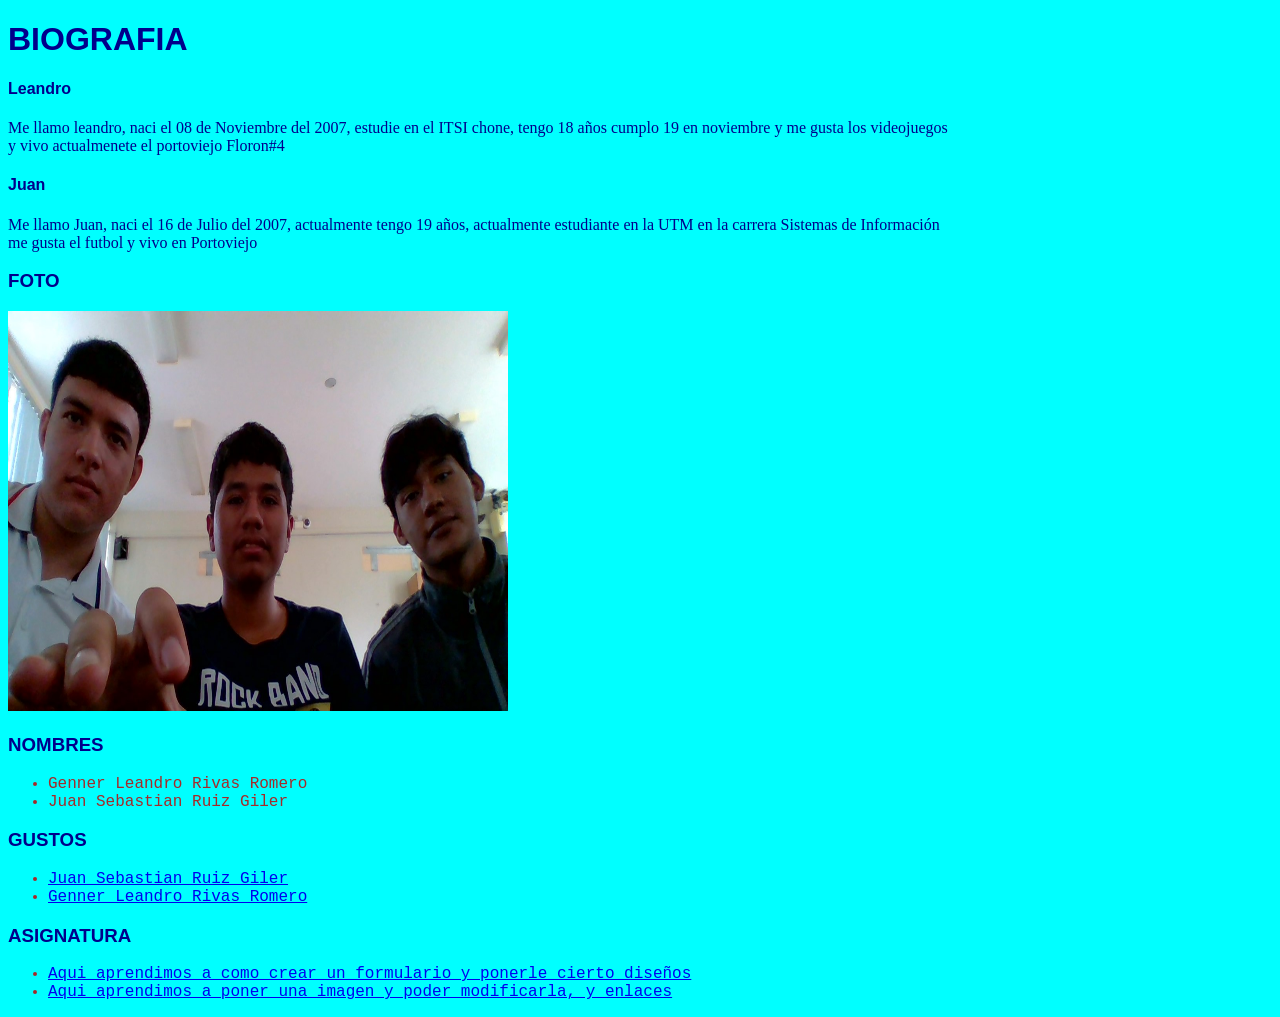
==== index.html @ 62cb2729 "Add files via upload Version inicial del sitio" ====
<!DOCTYPE html>
<html lang='en'>
<head>
    <meta charset='utf-8'>
    <meta name='viewport' content='width=device-width, initial-scale=1'>
    <title>Page Title</title>
    <link rel='stylesheet' href='main.css'>
</head>
<body style="background-color: cyan; color: darkblue;">
    <h1>BIOGRAFIA</h1>
    <h4>Leandro</h4>
     <p>Me llamo leandro, naci el 08 de Noviembre del 2007, estudie en el ITSI chone, tengo 18 años cumplo 19 en noviembre y me gusta los videojuegos<br> y vivo actualmenete el portoviejo Floron#4</p> 
    <h4>Juan</h4>
    <p>Me llamo Juan, naci el 16 de Julio del 2007, actualmente tengo 19 años, actualmente estudiante en la UTM en la carrera Sistemas de Información<br> me gusta el futbol y vivo en Portoviejo</p>
    <h3>FOTO</h3>
    <img src="img_grupal.jpg" alt="FOTO GRUPAL" width="500" height="400"></a>
    <h3>NOMBRES</h3>
    <ul><li>Genner Leandro Rivas Romero</li>
        <li>Juan Sebastian Ruiz Giler</li>
    </ul>
    <h3>GUSTOS</h3>
    <ul>
        <li><a href="juan.html">Juan Sebastian Ruiz Giler</a></li>
        <li><a href="Leandro.html">Genner Leandro Rivas Romero</a></li>
    </ul>
    <h3>ASIGNATURA</h3>
    <ul>
        <li><a href="formulario.html"> Aqui aprendimos a como crear un formulario y ponerle cierto diseños</a></li>
        <li><a href="pag.html"> Aqui aprendimos a poner una imagen y poder modificarla, y enlaces</a></li>
    </ul>
</body>
</html>
---- main.css ----
body {
    background-color: bisque;
}
h1, h2, h3, h4 {
    font-family: 'Lucida Sans', 'Lucida Sans Regular', 'Lucida Grande', 'Lucida Sans Unicode', Geneva, Verdana, sans-serif;
}
ul {
    color: brown;
    font-family: 'Courier New', Courier, monospace;
}
form {
    color: blueviolet;
}
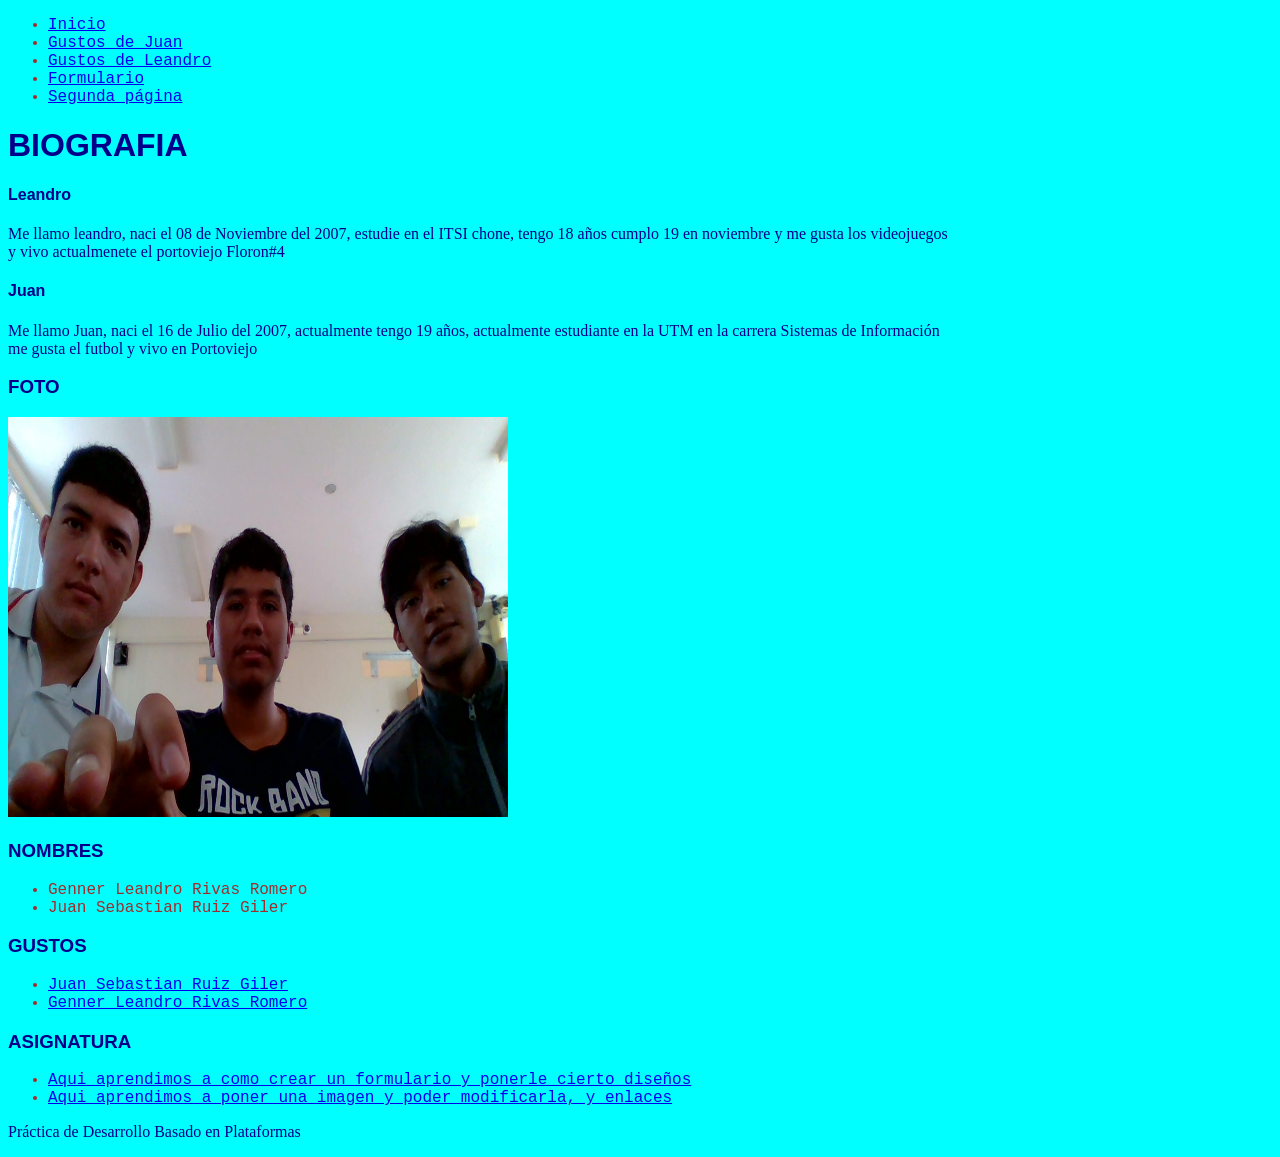
==== commit eaf02eda: "Estructura semantica: header, nav, main, footer y h1 en el formulario" ====
--- a/index.html
+++ b/index.html
@@ -1,32 +1,48 @@
 <!DOCTYPE html>
-<html lang='en'>
+<html lang="es">
 <head>
     <meta charset='utf-8'>
     <meta name='viewport' content='width=device-width, initial-scale=1'>
-    <title>Page Title</title>
+    <title>Biografías del grupo - Inicio</title>
     <link rel='stylesheet' href='main.css'>
 </head>
 <body style="background-color: cyan; color: darkblue;">
-    <h1>BIOGRAFIA</h1>
-    <h4>Leandro</h4>
-     <p>Me llamo leandro, naci el 08 de Noviembre del 2007, estudie en el ITSI chone, tengo 18 años cumplo 19 en noviembre y me gusta los videojuegos<br> y vivo actualmenete el portoviejo Floron#4</p> 
-    <h4>Juan</h4>
-    <p>Me llamo Juan, naci el 16 de Julio del 2007, actualmente tengo 19 años, actualmente estudiante en la UTM en la carrera Sistemas de Información<br> me gusta el futbol y vivo en Portoviejo</p>
-    <h3>FOTO</h3>
-    <img src="img_grupal.jpg" alt="FOTO GRUPAL" width="500" height="400"></a>
-    <h3>NOMBRES</h3>
-    <ul><li>Genner Leandro Rivas Romero</li>
-        <li>Juan Sebastian Ruiz Giler</li>
-    </ul>
-    <h3>GUSTOS</h3>
-    <ul>
-        <li><a href="juan.html">Juan Sebastian Ruiz Giler</a></li>
-        <li><a href="Leandro.html">Genner Leandro Rivas Romero</a></li>
-    </ul>
-    <h3>ASIGNATURA</h3>
-    <ul>
-        <li><a href="formulario.html"> Aqui aprendimos a como crear un formulario y ponerle cierto diseños</a></li>
-        <li><a href="pag.html"> Aqui aprendimos a poner una imagen y poder modificarla, y enlaces</a></li>
-    </ul>
+    <header>
+        <nav aria-label="Menú principal">
+            <ul>
+                <li><a href="index.html" aria-current="page">Inicio</a></li>
+                <li><a href="juan.html">Gustos de Juan</a></li>
+                <li><a href="Leandro.html">Gustos de Leandro</a></li>
+                <li><a href="formulario.html">Formulario</a></li>
+                <li><a href="pag.html">Segunda página</a></li>
+            </ul>
+        </nav>
+    </header>
+    <main>
+        <h1>BIOGRAFIA</h1>
+        <h4>Leandro</h4>
+         <p>Me llamo leandro, naci el 08 de Noviembre del 2007, estudie en el ITSI chone, tengo 18 años cumplo 19 en noviembre y me gusta los videojuegos<br> y vivo actualmenete el portoviejo Floron#4</p> 
+        <h4>Juan</h4>
+        <p>Me llamo Juan, naci el 16 de Julio del 2007, actualmente tengo 19 años, actualmente estudiante en la UTM en la carrera Sistemas de Información<br> me gusta el futbol y vivo en Portoviejo</p>
+        <h3>FOTO</h3>
+        <img src="img_grupal.jpg" alt="FOTO GRUPAL" width="500" height="400"></a>
+        <h3>NOMBRES</h3>
+        <ul><li>Genner Leandro Rivas Romero</li>
+            <li>Juan Sebastian Ruiz Giler</li>
+        </ul>
+        <h3>GUSTOS</h3>
+        <ul>
+            <li><a href="juan.html">Juan Sebastian Ruiz Giler</a></li>
+            <li><a href="Leandro.html">Genner Leandro Rivas Romero</a></li>
+        </ul>
+        <h3>ASIGNATURA</h3>
+        <ul>
+            <li><a href="formulario.html"> Aqui aprendimos a como crear un formulario y ponerle cierto diseños</a></li>
+            <li><a href="pag.html"> Aqui aprendimos a poner una imagen y poder modificarla, y enlaces</a></li>
+        </ul>
+    </main>
+    <footer>
+        <p>Práctica de Desarrollo Basado en Plataformas</p>
+    </footer>
 </body>
 </html>
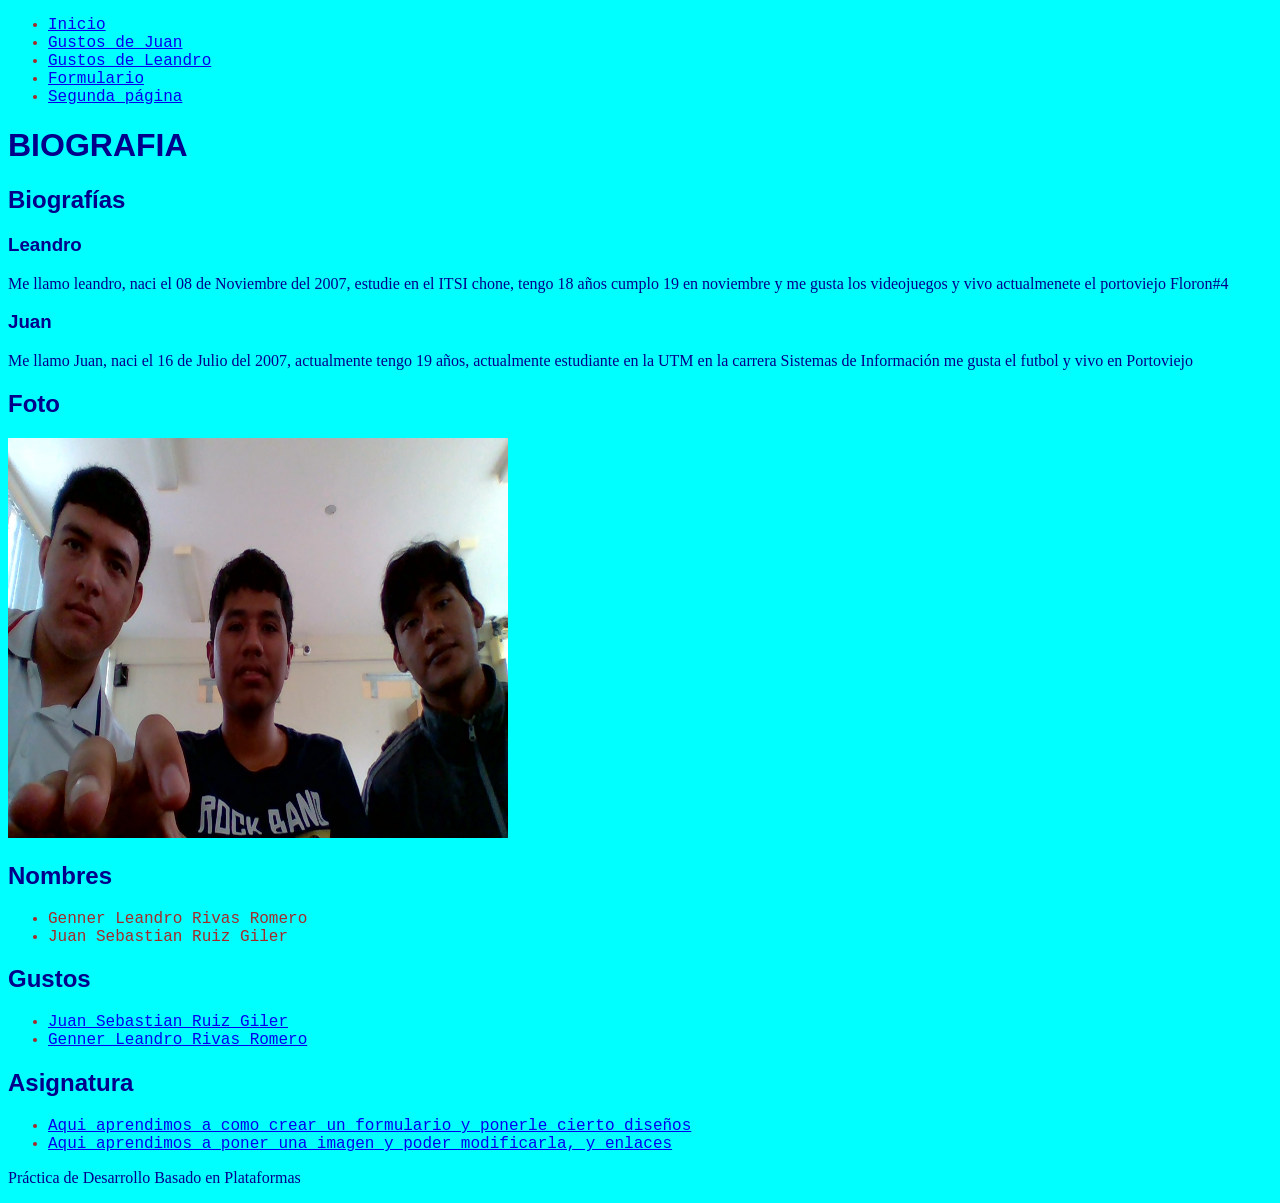
==== commit d5fccac5: "Jerarquia de encabezados y HTML valido Archivos: index.html, formulario.html" ====
--- a/index.html
+++ b/index.html
@@ -20,22 +20,23 @@
     </header>
     <main>
         <h1>BIOGRAFIA</h1>
-        <h4>Leandro</h4>
-         <p>Me llamo leandro, naci el 08 de Noviembre del 2007, estudie en el ITSI chone, tengo 18 años cumplo 19 en noviembre y me gusta los videojuegos<br> y vivo actualmenete el portoviejo Floron#4</p> 
-        <h4>Juan</h4>
-        <p>Me llamo Juan, naci el 16 de Julio del 2007, actualmente tengo 19 años, actualmente estudiante en la UTM en la carrera Sistemas de Información<br> me gusta el futbol y vivo en Portoviejo</p>
-        <h3>FOTO</h3>
-        <img src="img_grupal.jpg" alt="FOTO GRUPAL" width="500" height="400"></a>
-        <h3>NOMBRES</h3>
+        <h2>Biografías</h2>
+        <h3>Leandro</h3>
+         <p>Me llamo leandro, naci el 08 de Noviembre del 2007, estudie en el ITSI chone, tengo 18 años cumplo 19 en noviembre y me gusta los videojuegos y vivo actualmenete el portoviejo Floron#4</p> 
+        <h3>Juan</h3>
+        <p>Me llamo Juan, naci el 16 de Julio del 2007, actualmente tengo 19 años, actualmente estudiante en la UTM en la carrera Sistemas de Información me gusta el futbol y vivo en Portoviejo</p>
+        <h2>Foto</h2>
+        <img src="img_grupal.jpg" alt="FOTO GRUPAL" width="500" height="400">
+        <h2>Nombres</h2>
         <ul><li>Genner Leandro Rivas Romero</li>
             <li>Juan Sebastian Ruiz Giler</li>
         </ul>
-        <h3>GUSTOS</h3>
+        <h2>Gustos</h2>
         <ul>
             <li><a href="juan.html">Juan Sebastian Ruiz Giler</a></li>
             <li><a href="Leandro.html">Genner Leandro Rivas Romero</a></li>
         </ul>
-        <h3>ASIGNATURA</h3>
+        <h2>Asignatura</h2>
         <ul>
             <li><a href="formulario.html"> Aqui aprendimos a como crear un formulario y ponerle cierto diseños</a></li>
             <li><a href="pag.html"> Aqui aprendimos a poner una imagen y poder modificarla, y enlaces</a></li>
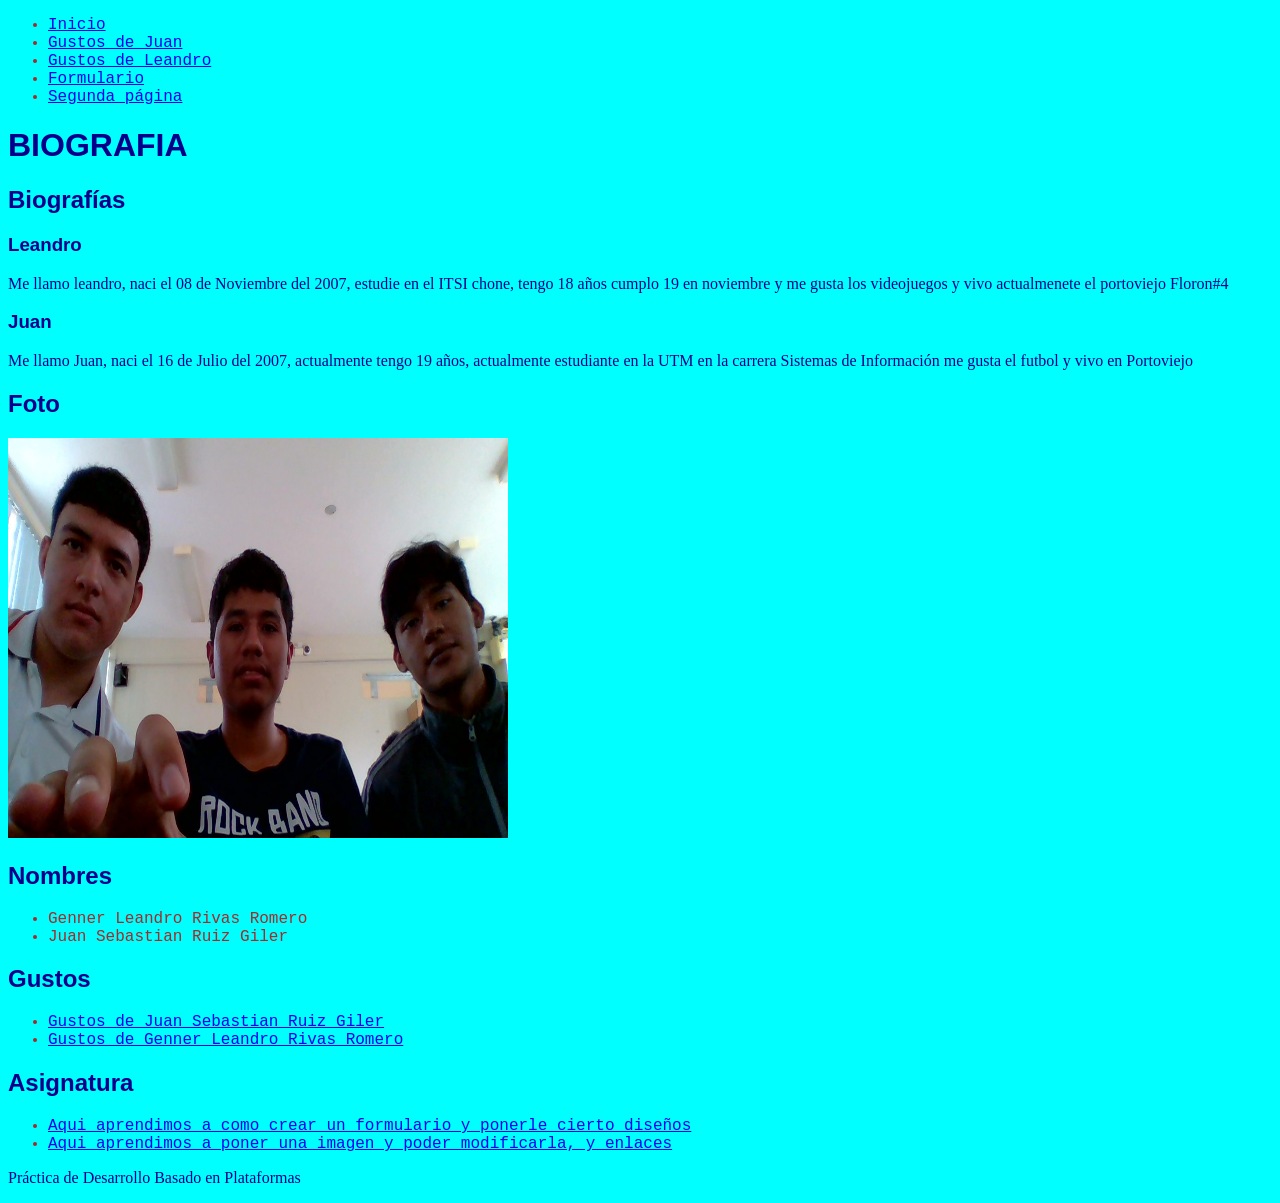
==== commit 3771284a: "Enlaces con texto claro y sin title redundante Archivos: index.html, pag.html" ====
--- a/index.html
+++ b/index.html
@@ -26,15 +26,15 @@
         <h3>Juan</h3>
         <p>Me llamo Juan, naci el 16 de Julio del 2007, actualmente tengo 19 años, actualmente estudiante en la UTM en la carrera Sistemas de Información me gusta el futbol y vivo en Portoviejo</p>
         <h2>Foto</h2>
-        <img src="img_grupal.jpg" alt="FOTO GRUPAL" width="500" height="400">
+        <img src="img_grupal.jpg" alt="Foto grupal de tres jóvenes mirando a la cámara; uno de ellos apunta con el dedo hacia ella" width="500" height="400">
         <h2>Nombres</h2>
         <ul><li>Genner Leandro Rivas Romero</li>
             <li>Juan Sebastian Ruiz Giler</li>
         </ul>
         <h2>Gustos</h2>
         <ul>
-            <li><a href="juan.html">Juan Sebastian Ruiz Giler</a></li>
-            <li><a href="Leandro.html">Genner Leandro Rivas Romero</a></li>
+            <li><a href="juan.html">Gustos de Juan Sebastian Ruiz Giler</a></li>
+            <li><a href="Leandro.html">Gustos de Genner Leandro Rivas Romero</a></li>
         </ul>
         <h2>Asignatura</h2>
         <ul>
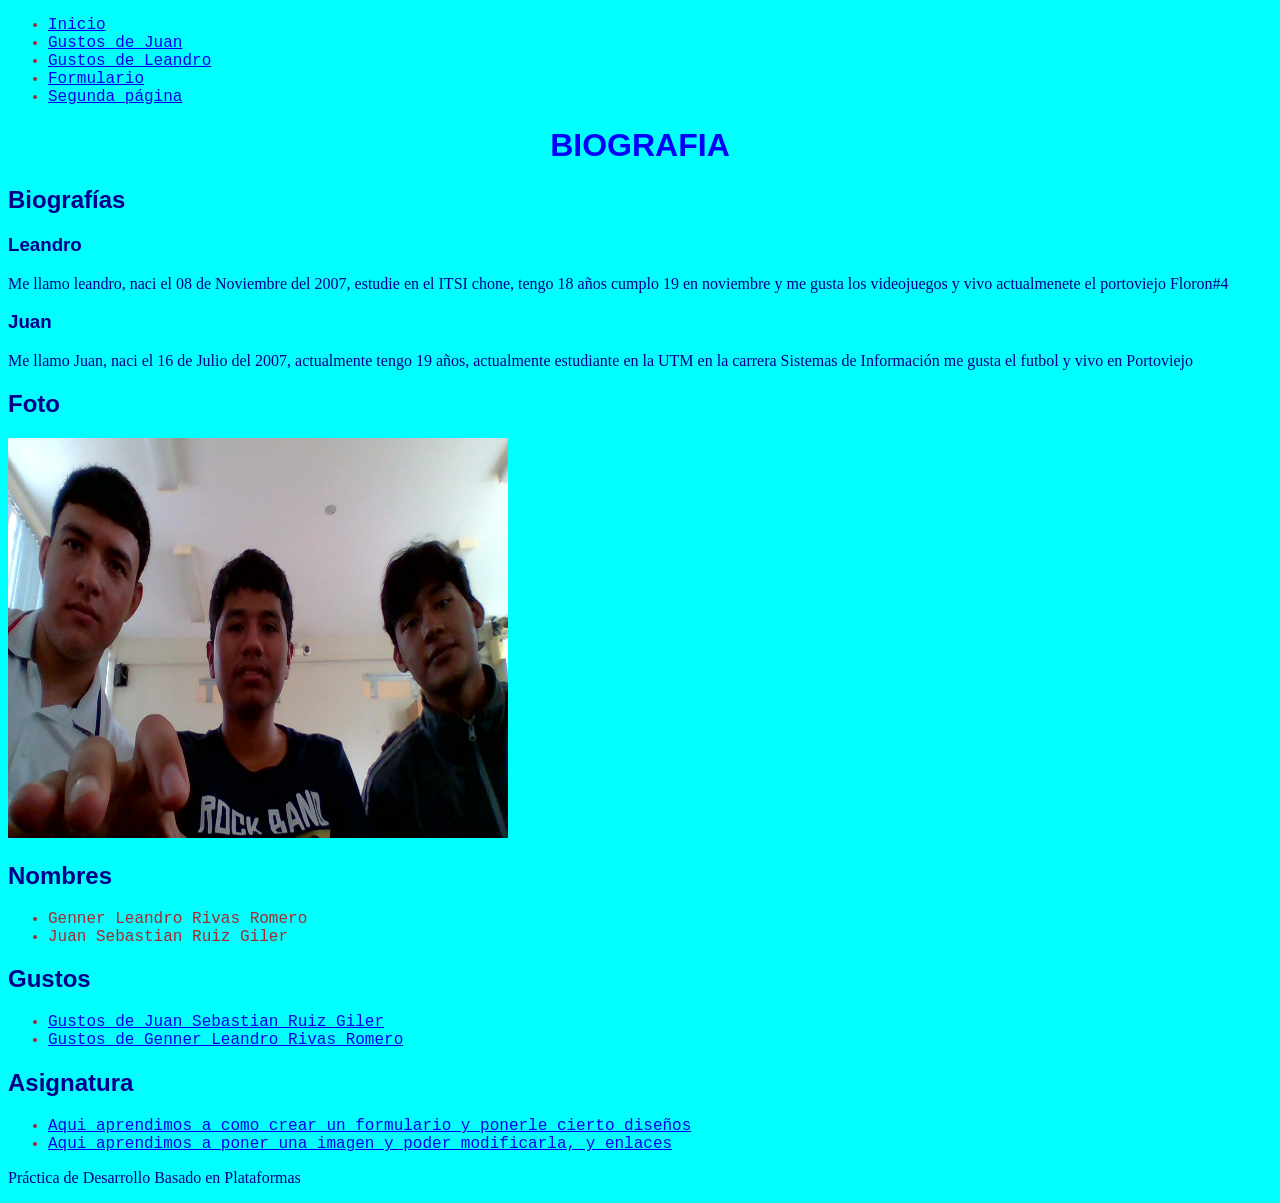
==== commit 13765fbe: "Estilos movidos de style en linea a main.css Archivos: index.html, formulario.html, pag.html, main.c" ====
--- a/index.html
+++ b/index.html
@@ -6,7 +6,7 @@
     <title>Biografías del grupo - Inicio</title>
     <link rel='stylesheet' href='main.css'>
 </head>
-<body style="background-color: cyan; color: darkblue;">
+<body>
     <header>
         <nav aria-label="Menú principal">
             <ul>
--- a/main.css
+++ b/main.css
@@ -1,5 +1,6 @@
 body {
-    background-color: bisque;
+    background-color: cyan;
+    color: darkblue;
 }
 h1, h2, h3, h4 {
     font-family: 'Lucida Sans', 'Lucida Sans Regular', 'Lucida Grande', 'Lucida Sans Unicode', Geneva, Verdana, sans-serif;
@@ -11,3 +12,11 @@
 form {
     color: blueviolet;
 }
+h1 {
+    color: blue;
+    text-align: center;
+}
+input[type="button"], button {
+    background-color: darkgreen;
+    color: white;
+}
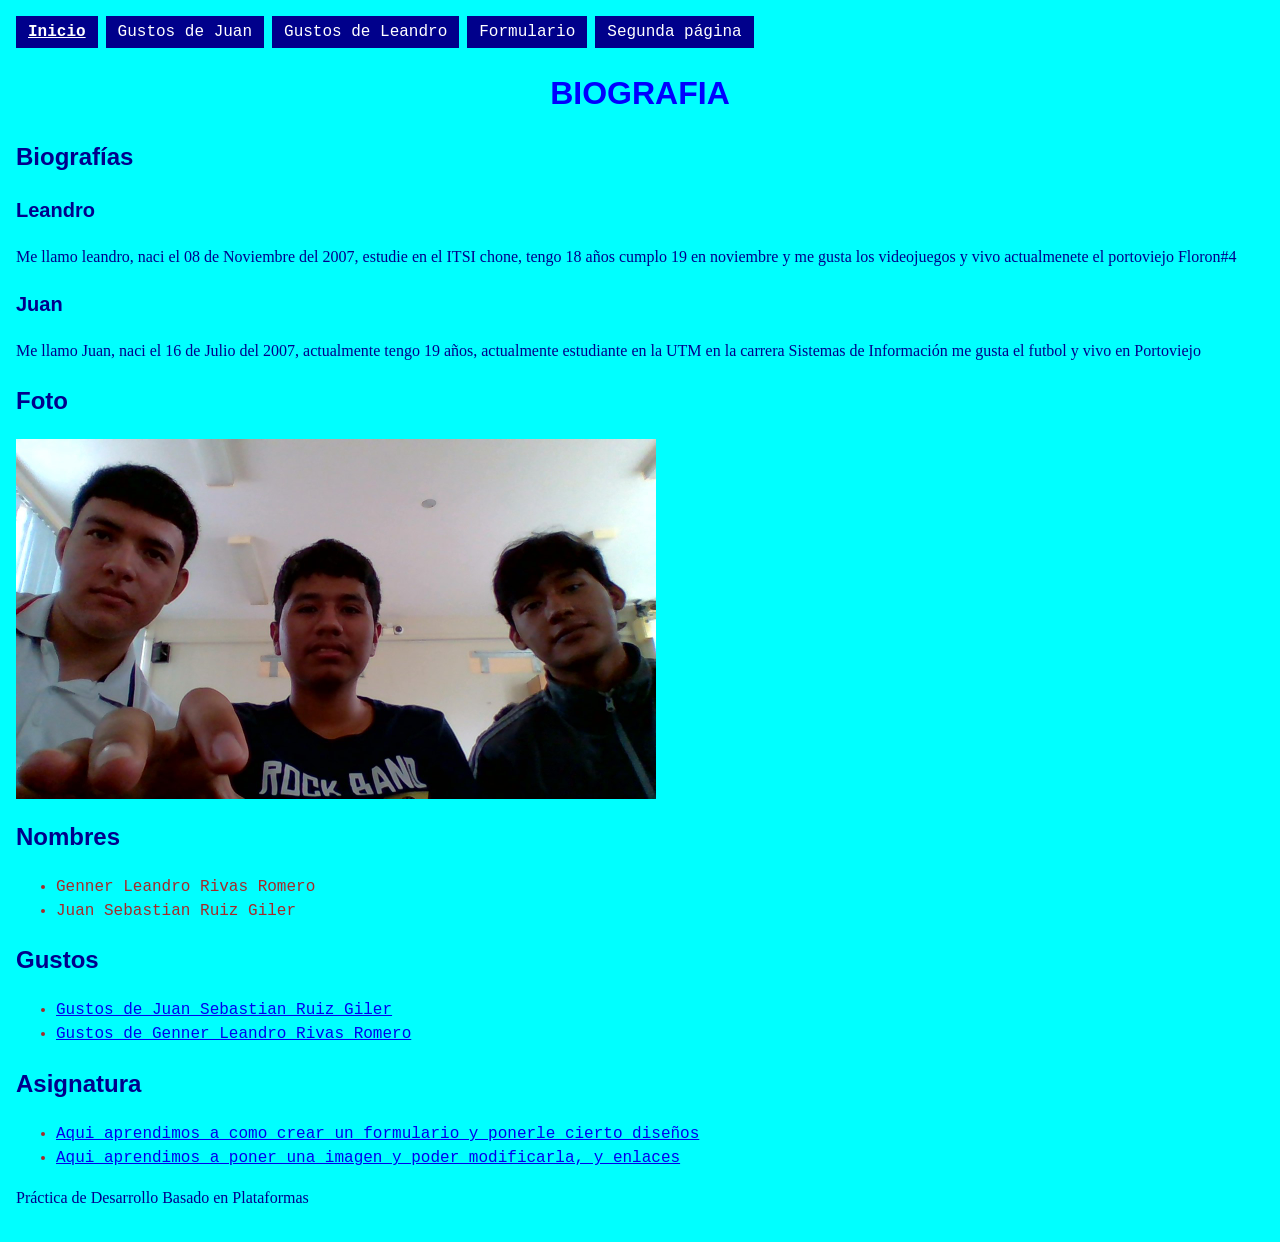
==== commit 3c2edee2: "Diseño adaptable: unidades relativas, imagenes flexibles y media query Archivos: index.html, juan.ht" ====
--- a/index.html
+++ b/index.html
@@ -26,7 +26,7 @@
         <h3>Juan</h3>
         <p>Me llamo Juan, naci el 16 de Julio del 2007, actualmente tengo 19 años, actualmente estudiante en la UTM en la carrera Sistemas de Información me gusta el futbol y vivo en Portoviejo</p>
         <h2>Foto</h2>
-        <img src="img_grupal.jpg" alt="Foto grupal de tres jóvenes mirando a la cámara; uno de ellos apunta con el dedo hacia ella" width="500" height="400">
+        <img src="img_grupal.jpg" alt="Foto grupal de tres jóvenes mirando a la cámara; uno de ellos apunta con el dedo hacia ella" width="640" height="360">
         <h2>Nombres</h2>
         <ul><li>Genner Leandro Rivas Romero</li>
             <li>Juan Sebastian Ruiz Giler</li>
--- a/main.css
+++ b/main.css
@@ -20,3 +20,88 @@
     background-color: darkgreen;
     color: white;
 }
+
+/* Menú de navegación */
+nav ul {
+    display: flex;
+    flex-wrap: wrap;
+    gap: 0.5rem;
+    margin: 0;
+    padding: 0;
+    list-style: none;
+}
+nav a {
+    display: inline-block;
+    min-height: 2rem;
+    padding: 0.25rem 0.75rem;
+    background-color: darkblue;
+    color: white;
+    text-decoration: none;
+}
+nav a[aria-current="page"] {
+    text-decoration: underline;
+    font-weight: bold;
+}
+
+/* Foco visible para quien usa teclado */
+a:focus, button:focus, input:focus, textarea:focus {
+    outline: 3px solid black;
+    outline-offset: 2px;
+}
+
+/* Controles con tamaño suficiente para tocar o hacer clic */
+input[type="checkbox"] {
+    width: 1.5rem;
+    height: 1.5rem;
+    vertical-align: middle;
+}
+input[type="button"], button {
+    min-height: 2.5rem;
+    padding: 0.5rem 1rem;
+    border: 2px solid black;
+}
+
+/* Diseño adaptable */
+* {
+    box-sizing: border-box;
+}
+body {
+    margin: 0;
+    padding: 1rem;
+    font-size: 1rem;
+    line-height: 1.5;
+    overflow-wrap: break-word;
+}
+h1 { font-size: 2rem; }
+h2 { font-size: 1.5rem; }
+h3 { font-size: 1.25rem; }
+img {
+    display: block;
+    max-width: 100%;
+    height: auto;
+}
+label {
+    display: block;
+    font-weight: bold;
+}
+.opcion label {
+    display: inline;
+    font-weight: normal;
+}
+input[type="text"], input[type="email"], input[type="number"],
+input[type="date"], input[type="url"], textarea {
+    width: 100%;
+    max-width: 25rem;
+    font-size: 1rem;
+}
+@media (max-width: 40rem) {
+    body {
+        padding: 0.5rem;
+    }
+    h1 {
+        font-size: 1.75rem;
+    }
+    nav ul {
+        flex-direction: column;
+    }
+}
